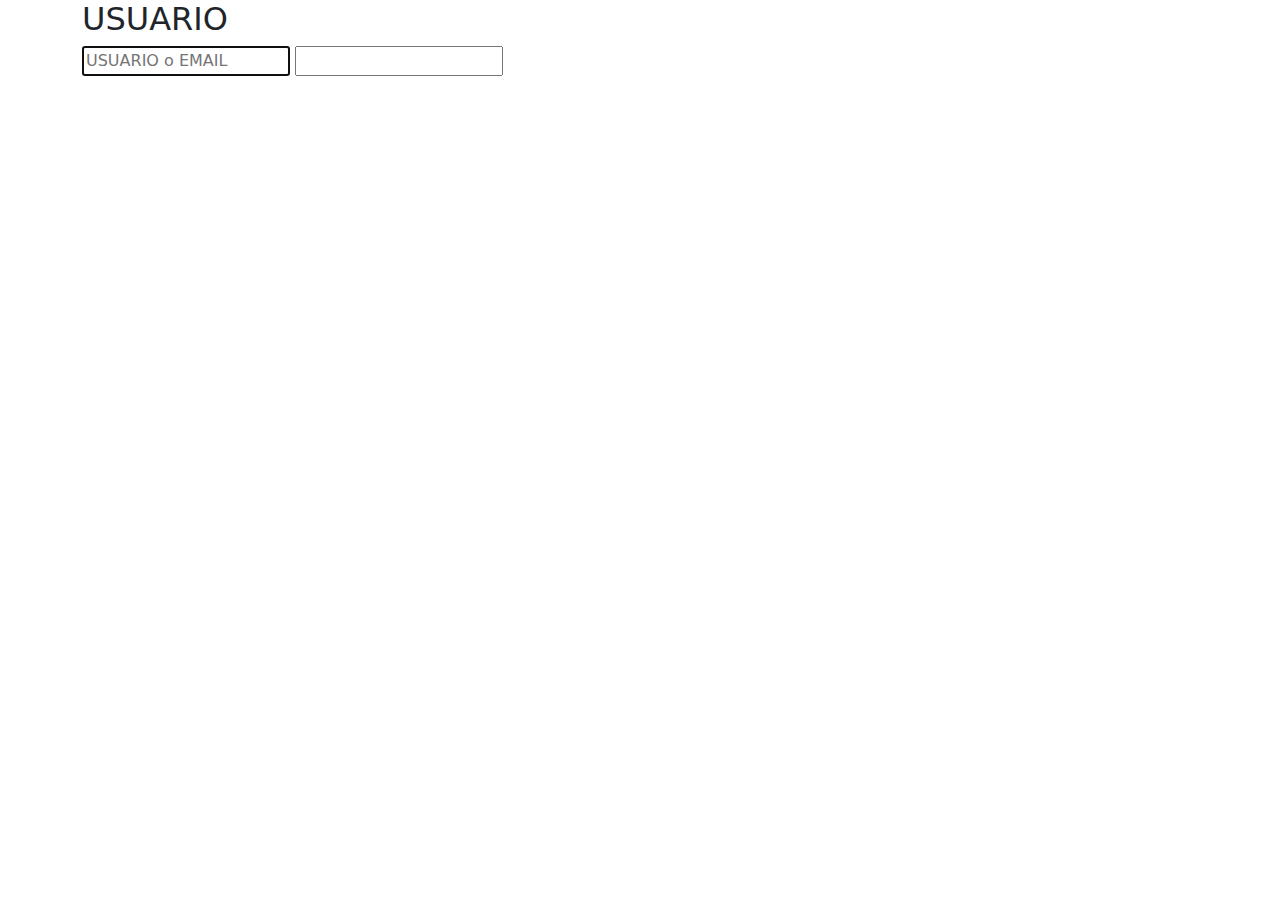
==== login.html @ 70e3a097 "login" ====
<!DOCTYPE html>
<html lang="en">
<head>
    <meta charset="UTF-8">
    <meta http-equiv="X-UA-Compatible" content="IE=edge">
    <meta name="viewport" content="width=device-width, initial-scale=1.0">
    <link rel="stylesheet" href="https://cdn.jsdelivr.net/npm/bootstrap@5.3.0/dist/css/bootstrap.min.css">
    <link rel="preconnect" href="https://fonts.googleapis.com">
<link rel="preconnect" href="https://fonts.gstatic.com" crossorigin>
<link href="https://fonts.googleapis.com/css2?family=Lato:wght@700&display=swap" rel="stylesheet">
<link rel="stylesheet" href="css/styles.css">
    
    <title>LOGIN</title>
</head>
<body>
   <div class="container">
    <form>
        <h2>USUARIO</h2>
        <input type="text" placeholder="USUARIO o EMAIL" required autofocus>
        <input type="password" required>
        
    </form>
   </div>
   
    
    <script src="https://cdn.jsdelivr.net/npm/bootstrap@5.3.0/dist/js/bootstrap.bundle.min.js"></script>

</body>
</html>
---- css/styles.css ----
#header-container {
  display: flex;
  flex-direction: row;
  justify-content: space-between; /*alinea sobre el eje principal */
  align-items: center; /*alinea sobre el eje secundario */
  margin-top: 10px;
  font-family: "Oswald", sans-serif;
}
nav {
  display: flex;
  flex-direction: row;
}
nav ul li {
  list-style: none;
  display: inline;
}
nav ul li a {
  padding: 15px;
  text-decoration: none;
  color: #333;
  font-size: 15px;
}
nav ul li a:hover {
  background: #e50c39;
  color: #fff;
}
.main-content h2 {
  display: flex;
  justify-content: center; /*alinea sobre el eje principal */
  font-family: "Oswald", sans-serif;
  font-size: 2.5rem;
  color: #000;
  letter-spacing: 2px; /*espacio entre caracteres */
}
.gallery{
    font-family: 'Work Sans', sans-serif;
    display: flex;
    justify-content: center;
    flex-wrap: wrap;

}
.gallery li{
    display: flex;
    list-style:none ;
    width: calc(100%/3);
    padding: 10px;
    box-sizing: border-box;
}
.gallery li .box{
border: 5px solid black;
padding: 6px 6px 30px 6px;

}
.gallery li .box img{
    width: 100%;
    max-width: 100%;
    height: auto;
    margin-bottom:6px ;
    justify-content: center;
}
.gallery li .box h3{
    margin-bottom: 6px;
    text-align: center;
    font-size: 1.125rem;
    font-weight: bold;
    line-height: 100%;
    text-transform: uppercase;
    color:#17181a;
    letter-spacing: 2px;
    height: 10vh;


}
.gallery li .box p{
    text-align: center;
    font-size: 2rem;
    font-weight: bold;
    color:#135d76;

}
.gallery li .box time{
    display:flex;
    justify-content: center;
    font-size: 1rem;
    font-weight: bold;
    color:#1a5b5e;

}
.gallery li .box .button{
    margin-top: 5px;
    padding: 7px;
    width: 100%;
    border: none;
    background-color: #15402d;
    border-radius: 20px;
    cursor: pointer;
    font-size: 1.25rem;
    font-weight: 600;
    color:white;
    font-family: 'Work Sans', sans-serif;
}
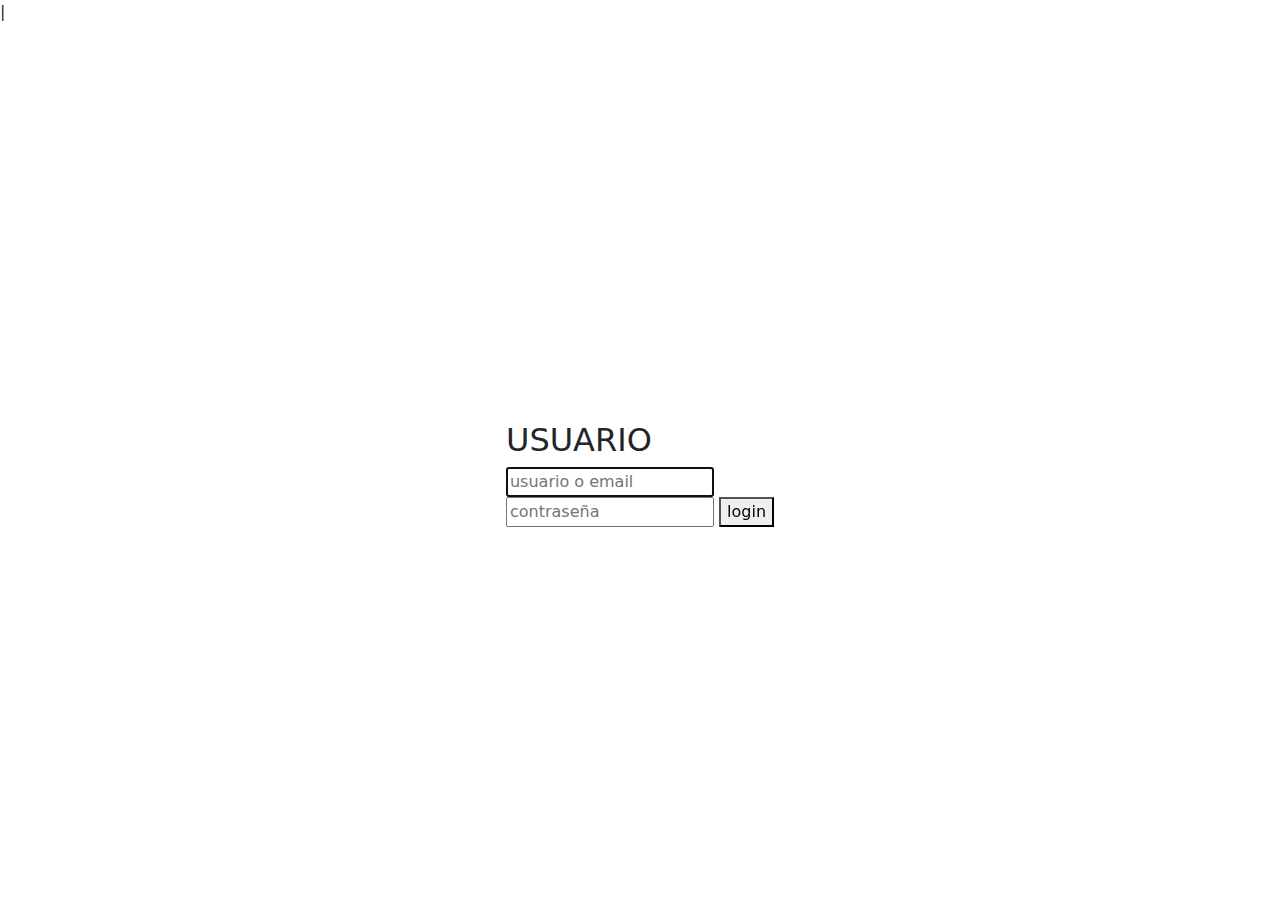
==== commit 13aae9ec: "login center" ====
--- a/login.html
+++ b/login.html
@@ -8,17 +8,18 @@
     <link rel="preconnect" href="https://fonts.googleapis.com">
 <link rel="preconnect" href="https://fonts.gstatic.com" crossorigin>
 <link href="https://fonts.googleapis.com/css2?family=Lato:wght@700&display=swap" rel="stylesheet">
-<link rel="stylesheet" href="css/styles.css">
+|
     
     <title>LOGIN</title>
 </head>
 <body>
-   <div class="container">
+   <div class="container d-flex align-items-center justify-content-center vh-100">
     <form>
         <h2>USUARIO</h2>
-        <input type="text" placeholder="USUARIO o EMAIL" required autofocus>
-        <input type="password" required>
-        
+        <input type="text" placeholder="usuario o email" required autofocus>
+        <br>
+        <input type="password" placeholder="contraseña" required>
+        <button>login</button>
     </form>
    </div>
    
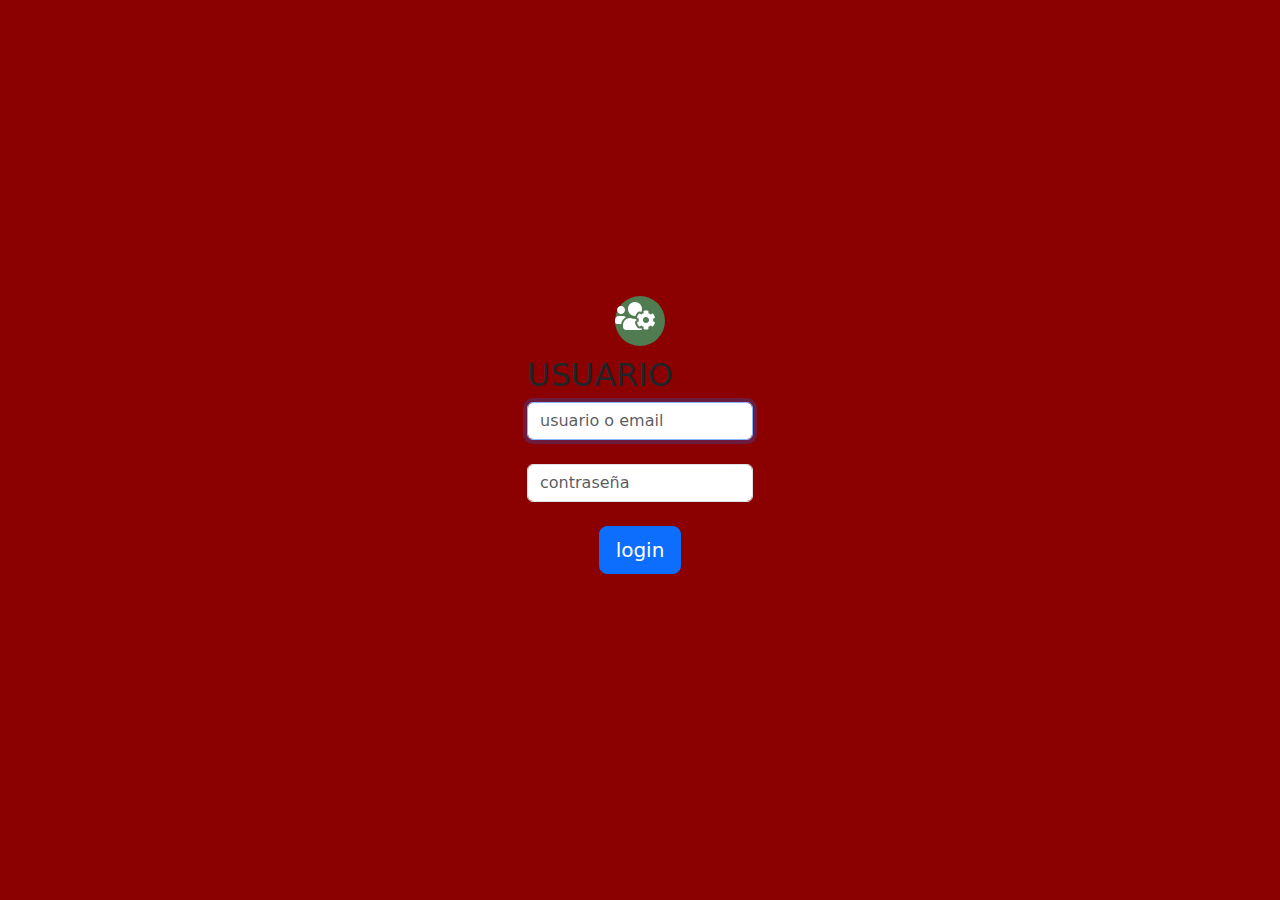
==== commit 62242d3e: "full login" ====
--- a/login.html
+++ b/login.html
@@ -1,30 +1,39 @@
 <!DOCTYPE html>
 <html lang="en">
+
 <head>
-    <meta charset="UTF-8">
-    <meta http-equiv="X-UA-Compatible" content="IE=edge">
-    <meta name="viewport" content="width=device-width, initial-scale=1.0">
-    <link rel="stylesheet" href="https://cdn.jsdelivr.net/npm/bootstrap@5.3.0/dist/css/bootstrap.min.css">
-    <link rel="preconnect" href="https://fonts.googleapis.com">
-<link rel="preconnect" href="https://fonts.gstatic.com" crossorigin>
-<link href="https://fonts.googleapis.com/css2?family=Lato:wght@700&display=swap" rel="stylesheet">
-|
-    
-    <title>LOGIN</title>
+  <meta charset="UTF-8" />
+  <meta http-equiv="X-UA-Compatible" content="IE=edge" />
+  <meta name="viewport" content="width=device-width, initial-scale=1.0" />
+  <title>LOGIN</title>
+  <link rel="stylesheet" href="https://cdn.jsdelivr.net/npm/bootstrap@5.3.0/dist/css/bootstrap.min.css" />
+<link rel="stylesheet" href="css/styles.css">
+  <link rel="preconnect" href="https://fonts.googleapis.com" />
+  <link rel="preconnect" href="https://fonts.gstatic.com" crossorigin />
+  <link href="https://fonts.googleapis.com/css2?family=Lato:wght@700&display=swap" rel="stylesheet" />
+  
+
 </head>
+
 <body>
-   <div class="container d-flex align-items-center justify-content-center vh-100">
-    <form>
-        <h2>USUARIO</h2>
-        <input type="text" placeholder="usuario o email" required autofocus>
-        <br>
-        <input type="password" placeholder="contraseña" required>
-        <button>login</button>
+  <div class="container d-flex align-items-center justify-content-center vh-100">
+    <form class="form-sigin">
+      <div class="icon">
+        <svg xmlns="http://www.w3.org/2000/svg" width="40" height="40" viewBox="0 0 640 512">
+          <path fill="currentColor"
+            d="M610.5 341.3c2.6-14.1 2.6-28.5 0-42.6l25.8-14.9c3-1.7 4.3-5.2 3.3-8.5c-6.7-21.6-18.2-41.2-33.2-57.4c-2.3-2.5-6-3.1-9-1.4l-25.8 14.9c-10.9-9.3-23.4-16.5-36.9-21.3v-29.8c0-3.4-2.4-6.4-5.7-7.1c-22.3-5-45-4.8-66.2 0c-3.3.7-5.7 3.7-5.7 7.1v29.8c-13.5 4.8-26 12-36.9 21.3l-25.8-14.9c-2.9-1.7-6.7-1.1-9 1.4c-15 16.2-26.5 35.8-33.2 57.4c-1 3.3.4 6.8 3.3 8.5l25.8 14.9c-2.6 14.1-2.6 28.5 0 42.6l-25.8 14.9c-3 1.7-4.3 5.2-3.3 8.5c6.7 21.6 18.2 41.1 33.2 57.4c2.3 2.5 6 3.1 9 1.4l25.8-14.9c10.9 9.3 23.4 16.5 36.9 21.3v29.8c0 3.4 2.4 6.4 5.7 7.1c22.3 5 45 4.8 66.2 0c3.3-.7 5.7-3.7 5.7-7.1v-29.8c13.5-4.8 26-12 36.9-21.3l25.8 14.9c2.9 1.7 6.7 1.1 9-1.4c15-16.2 26.5-35.8 33.2-57.4c1-3.3-.4-6.8-3.3-8.5l-25.8-14.9zM496 368.5c-26.8 0-48.5-21.8-48.5-48.5s21.8-48.5 48.5-48.5s48.5 21.8 48.5 48.5s-21.7 48.5-48.5 48.5zM96 224c35.3 0 64-28.7 64-64s-28.7-64-64-64s-64 28.7-64 64s28.7 64 64 64zm224 32c1.9 0 3.7-.5 5.6-.6c8.3-21.7 20.5-42.1 36.3-59.2c7.4-8 17.9-12.6 28.9-12.6c6.9 0 13.7 1.8 19.6 5.3l7.9 4.6c.8-.5 1.6-.9 2.4-1.4c7-14.6 11.2-30.8 11.2-48c0-61.9-50.1-112-112-112S208 82.1 208 144c0 61.9 50.1 112 112 112zm105.2 194.5c-2.3-1.2-4.6-2.6-6.8-3.9c-8.2 4.8-15.3 9.8-27.5 9.8c-10.9 0-21.4-4.6-28.9-12.6c-18.3-19.8-32.3-43.9-40.2-69.6c-10.7-34.5 24.9-49.7 25.8-50.3c-.1-2.6-.1-5.2 0-7.8l-7.9-4.6c-3.8-2.2-7-5-9.8-8.1c-3.3.2-6.5.6-9.8.6c-24.6 0-47.6-6-68.5-16h-8.3C179.6 288 128 339.6 128 403.2V432c0 26.5 21.5 48 48 48h255.4c-3.7-6-6.2-12.8-6.2-20.3v-9.2zM173.1 274.6C161.5 263.1 145.6 256 128 256H64c-35.3 0-64 28.7-64 64v32c0 17.7 14.3 32 32 32h65.9c6.3-47.4 34.9-87.3 75.2-109.4z" />
+        </svg>
+      </div>
+      <h2>USUARIO</h2>
+      <input type="text" placeholder="usuario o email" required autofocus class="form-control"/>
+      <br />
+      <input type="password" placeholder="contraseña" required class="form-control"/><br>
+      <div class="d-flex align-items-center justify-content-center"><button class="btn btn-primary btn-lg btn-black ">login</button>
+      </div>
     </form>
-   </div>
-   
-    
-    <script src="https://cdn.jsdelivr.net/npm/bootstrap@5.3.0/dist/js/bootstrap.bundle.min.js"></script>
+  </div>
 
+  <script src="https://cdn.jsdelivr.net/npm/bootstrap@5.3.0/dist/js/bootstrap.bundle.min.js"></script>
 </body>
+
 </html>--- a/css/styles.css
+++ b/css/styles.css
@@ -0,0 +1,160 @@
+
+body {
+  background-color: #8b0000;
+} 
+#header-container {
+  display: flex;
+  flex-direction: row;
+  justify-content: space-between; /*alinea sobre el eje principal */
+  align-items: center; /*alinea sobre el eje secundario */
+  margin-top: 10px;
+  font-family: "Oswald", sans-serif;
+}
+
+nav {
+  display: flex;
+  flex-direction: row;
+}
+nav ul li {
+  list-style: none;
+  display: inline;
+}
+
+nav ul li a {
+  padding: 15px;
+  text-decoration: none;
+  color: #333;
+  font-size: 15px;
+}
+
+nav ul li a:hover {
+  background: #e50c39;
+  color: #fff;
+}
+.main-content h2 {
+  display: flex;
+  justify-content: center; /*alinea sobre el eje principal */
+  font-family: "Oswald", sans-serif;
+  font-size: 2.5rem;
+  color: #000;
+  letter-spacing: 2px; /*espacio entre caracteres */
+}
+.gallery {
+  font-family: "Work Sans", sans-serif;
+  display: flex;
+  justify-content: center;
+  flex-wrap: wrap;
+}
+.gallery li {
+  display: flex;
+  list-style: none;
+  width: calc(100% / 3);
+  padding: 10px;
+  box-sizing: border-box;
+}
+.gallery li .box {
+  border: 5px solid black;
+  padding: 6px 6px 30px 6px;
+  background-color: #b3b3b3;
+}
+.gallery li .box img {
+  width: 100%;
+  max-width: 100%;
+  height: auto;
+  margin-bottom: 6px;
+  justify-content: center;
+  border-radius: 5px;
+  box-shadow: 6px 5px 10px black; 
+
+}
+
+.gallery li .box h3 {
+  margin-bottom: 6px;
+  text-align: center;
+  font-size: 1.125rem;
+  font-weight: bold;
+  line-height: 100%;
+  text-transform: uppercase;
+  color: #17181a;
+  letter-spacing: 2px;
+  height: 10vh;
+}
+.gallery li .box p {
+  text-align: center;
+  font-size: 2rem;
+  font-weight: bold;
+  color: #135d76;
+}
+.gallery li .box time {
+  display: flex;
+  justify-content: center;
+  font-size: 1rem;
+  font-weight: bold;
+  color: #1a5b5e;
+}
+.gallery li .box .button {
+  margin-top: 5px;
+  padding: 7px;
+  width: 100%;
+  border: none;
+  background-color: #15402d;
+  border-radius: 20px;
+  cursor: pointer;
+  font-size: 1.25rem;
+  font-weight: 600;
+  color: white;
+  font-family: "Work Sans", sans-serif;
+  box-shadow: 5px 2px 10px black;
+ 
+}
+.gallery li .box button:hover{
+  background: #287c56;
+  color: #ffffff ;
+}
+footer {
+  text-align: center;
+  color: black;
+  font-size: 1rem;
+  font-family: "Oswald", sans-serif;
+  font-weight: bold;
+}
+footer a{
+  color:#000;
+  text-decoration: none;
+}
+@media (max-width: 960px) {
+  #header-container {
+    flex-direction: column;
+  }
+  .gallery {
+    flex-direction: column;
+    margin-top: 60px;
+  }
+  .gallery li {
+    width: 100%;
+    justify-content: center;
+  }
+ #header-container svg {
+    /*hace responsivo el logo*/
+    width: 100%;
+    max-width: 100%;
+    height: auto;
+}
+
+}
+.form-sigin{
+  max-width: 380px;
+  background-color: #8b0000;
+  border:none;
+  padding: 15px 35px 45px 35px;
+
+}
+.icon{
+  width: 50px;
+  height: 50px;
+  color: white;
+  background-color:#517b50;
+  border-radius: 50%;
+  margin: 0 auto;
+  margin-bottom: 10px;
+}
